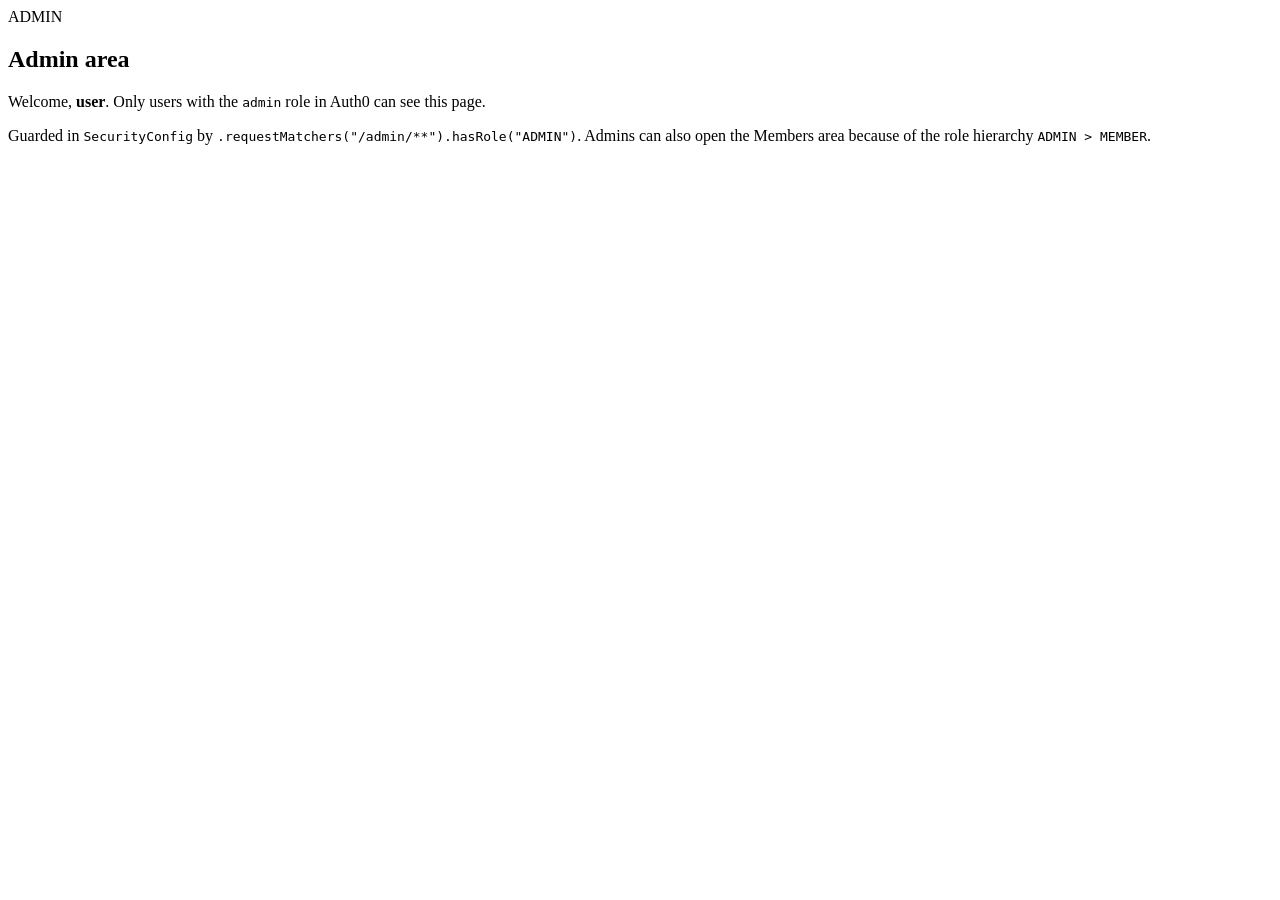
==== src/main/resources/templates/admin.html @ b472b4e6 "Add member/admin access levels driven by Auth0 roles Map an Auth0 roles claim (added by a Post-Login" ====
<!DOCTYPE html>
<html xmlns:th="http://www.thymeleaf.org">
<head th:replace="~{fragments/layout :: head('Admin')}"></head>
<body>
<header th:replace="~{fragments/layout :: nav}"></header>
<main>
    <section class="card">
        <span class="badge admin">ADMIN</span>
        <h1>Admin area</h1>
        <p>Welcome, <strong th:text="${name}">user</strong>. Only users with the
            <code>admin</code> role in Auth0 can see this page.</p>
        <p>Guarded in <code>SecurityConfig</code> by
            <code>.requestMatchers("/admin/**").hasRole("ADMIN")</code>. Admins can also open the
            Members area because of the role hierarchy <code>ADMIN &gt; MEMBER</code>.</p>
    </section>
</main>
</body>
</html>
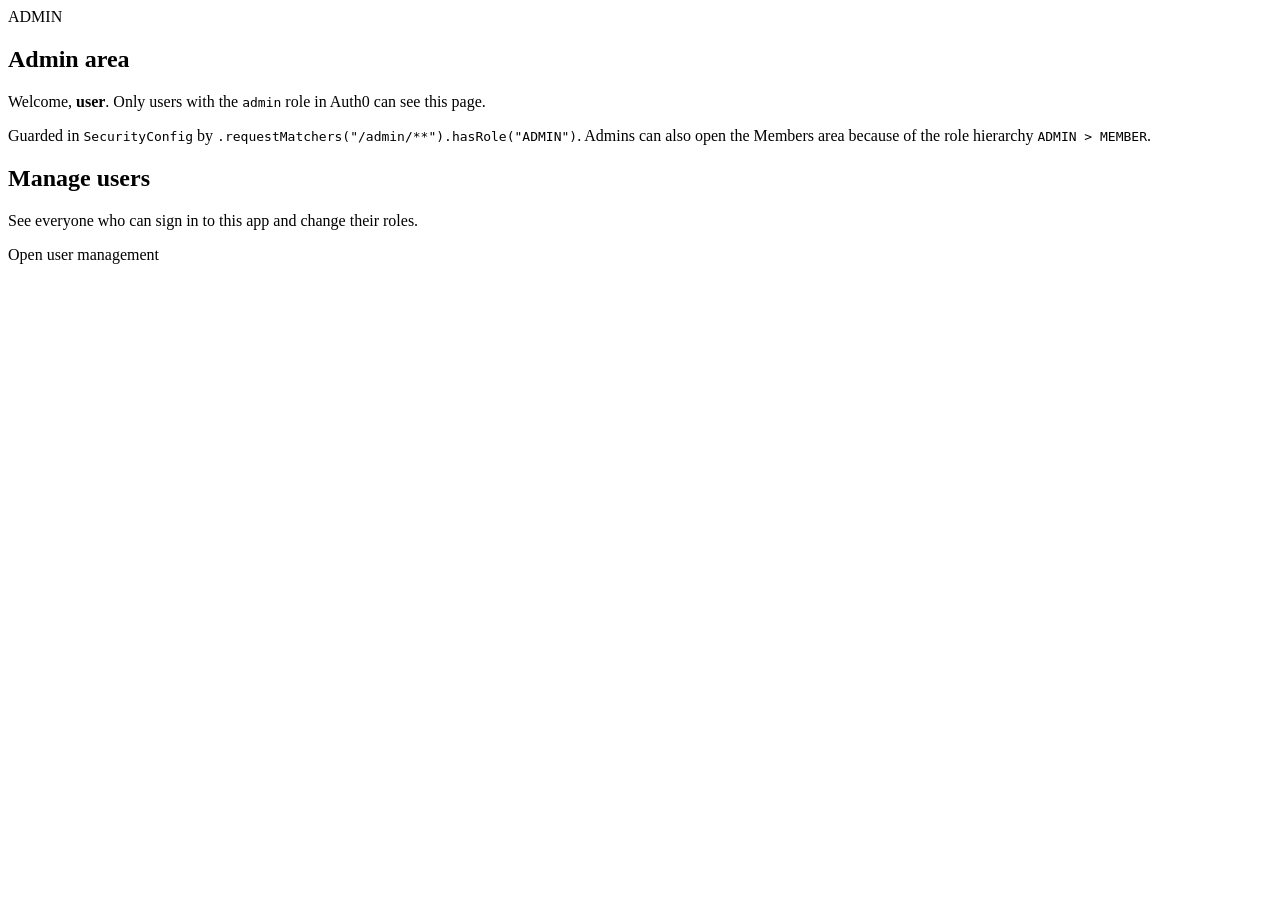
==== commit 63a52f14: "Let admins list users and maintain their roles Add an admin-only /admin/users page backed by the Aut" ====
--- a/src/main/resources/templates/admin.html
+++ b/src/main/resources/templates/admin.html
@@ -13,6 +13,12 @@
             <code>.requestMatchers("/admin/**").hasRole("ADMIN")</code>. Admins can also open the
             Members area because of the role hierarchy <code>ADMIN &gt; MEMBER</code>.</p>
     </section>
+
+    <section class="card">
+        <h2>Manage users</h2>
+        <p>See everyone who can sign in to this app and change their roles.</p>
+        <a class="button" th:href="@{/admin/users}">Open user management</a>
+    </section>
 </main>
 </body>
 </html>
